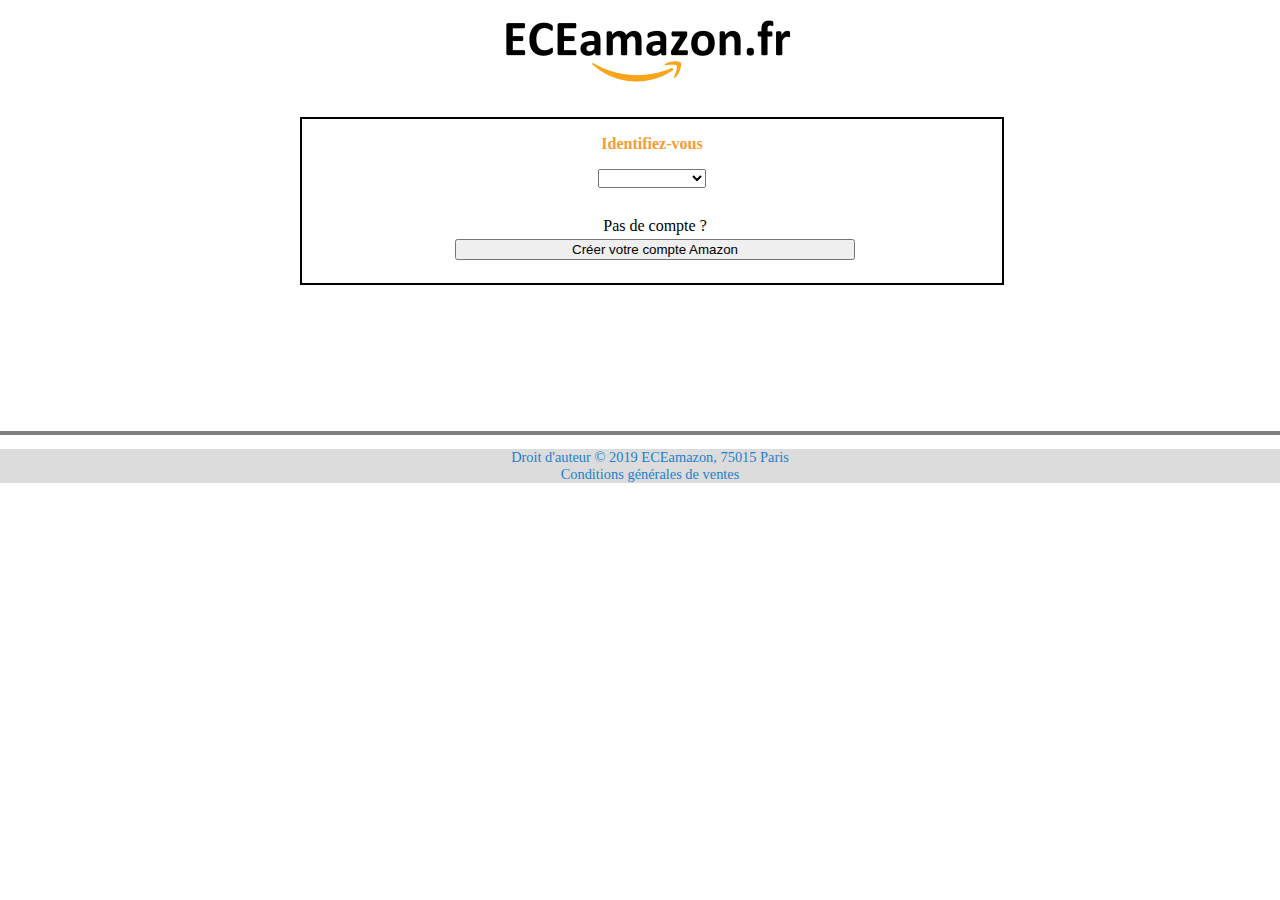
==== connexion.html @ 907a4020 "envoie dossiers" ====
<!--<!DOCTYPE html>
<html>
<head>
	<meta charset="utf-8">
	<link rel="stylesheet" type="text/css" href="style.css">
	<title>
		
	</title>
</head>
<body>
	<div id="formulaire">
		
	
	<form method="post" action="traitement.php">
		<table>
			<tr>
				<td> </td>

			</tr>
			<tr>
				<select  name="type" onChange="location.href=''+this.options[this.selectedIndex].value+'.html';">
				<option> </option>

				<option value="Administrateur"> Administrateur </option>
				

				<option value="Vendeur">Vendeur</option>
				<option value="Acheteur">Acheteur</option>
				</select>
					
					
				
			</tr>
			

			<tr>
				<tr class="question">
					<td > Pas de compte ?</td>
				</tr> 
				<tr>
					<td> 
						<a href="Connexion2.html">
							<input type="button" name="créer" value="Créer votre compte Amazon">
						</a>
						</td>
				</tr>
				
			</tr>

		</table>
	</form>
	</div>

</body>
</html>-->

<!DOCTYPE html>
<html>
<head>
	<meta charset="utf-8">
	<link href="bootstrap.min.css" rel=stylesheet>
	<link rel="stylesheet" href="Connexion.css">
	<title>
		Formulaire connexion
	</title>
</head>
<body>
	<!--<div class="container-fluid"><div class ="row">
		<article class="col-md-12">-->
	
		
	<div id="entete"> <img src="logoamazon3.png" alt="logo"></div>
	<div id="formulaire">
	<form method="post" action="traitement.php">
<p style="color:#F79B34";> <B>Identifiez-vous</B> </p>		<table>

	<tr>
				<td> </td>

			</tr>
			<tr>
				<select  name="type" onChange="location.href=''+this.options[this.selectedIndex].value+'.html';">
				<option> </option>

				<option value="Administrateur"> Administrateur </option>
				

				<option value="Vendeur">Vendeur</option>
				<option value="Acheteur">Acheteur</option>
				</select>
					
					
				
			</tr>
			<br><br>

			<tr>
				<tr class="question">
					<td > Pas de compte ?</td>
				</tr> 
				<tr>
					<td> 
						<a href="Connexion2.html">
							<input type="button" name="créer" value="Créer votre compte Amazon">
						</a>
						</td>
				</tr>
				
			</tr>
			
					
			<!--
			<tr>
				<td>
					<input type="submit" name="valider" value="Valider"> <style>
#survol:hover {color:#F79B34;}
</style>

<input id="survol" style=" border: 2px; cursor: pointer; text-decoration: underline;" type="submit" name="valider" value="Valider votre choix" />
				</td>
			</tr> -->

			

		</table>
	</form>
	<!--</div></article></div>-->
</div>
<br><br><br><br><br><br><br>
<div id="bande1"></div>
 <div id="footer"><p style="color:#1E7FCB";>Droit d'auteur &copy; 2019 ECEamazon, 75015 Paris<br>Conditions générales de ventes</p>
 </div>

</body>
</html>
---- Connexion.css ----
body{
	background-color: white;
	text-align: center;
	margin-left: auto;
    margin-right: auto;
    width:1300px;


}

#entete
{
	margin-top: 20px;
	 margin-left: auto;
    margin-right: auto;
    text-align: center;
    width:100%;

    }

div#formulaire{
	border-width:2px;
    border-style:solid;
    border-color:black;
	text-align: center;
	margin-left: 300px;
	margin-right: 100px;
    margin-top : 25px;
    width:700px;
    margin-bottom: 20px;

}

div#formulaire input {
	margin-right: 150px;
	margin-left: 150px;
	width:400px;
	margin-bottom: 20px;

}

#footer { font-size: .90em;
  width: 100%;
  background-color: #DCDCDC;

 text-align: center;
 }

  #bande1{
  background-color: grey;
  height: 4px;
  width: 100%;
 }
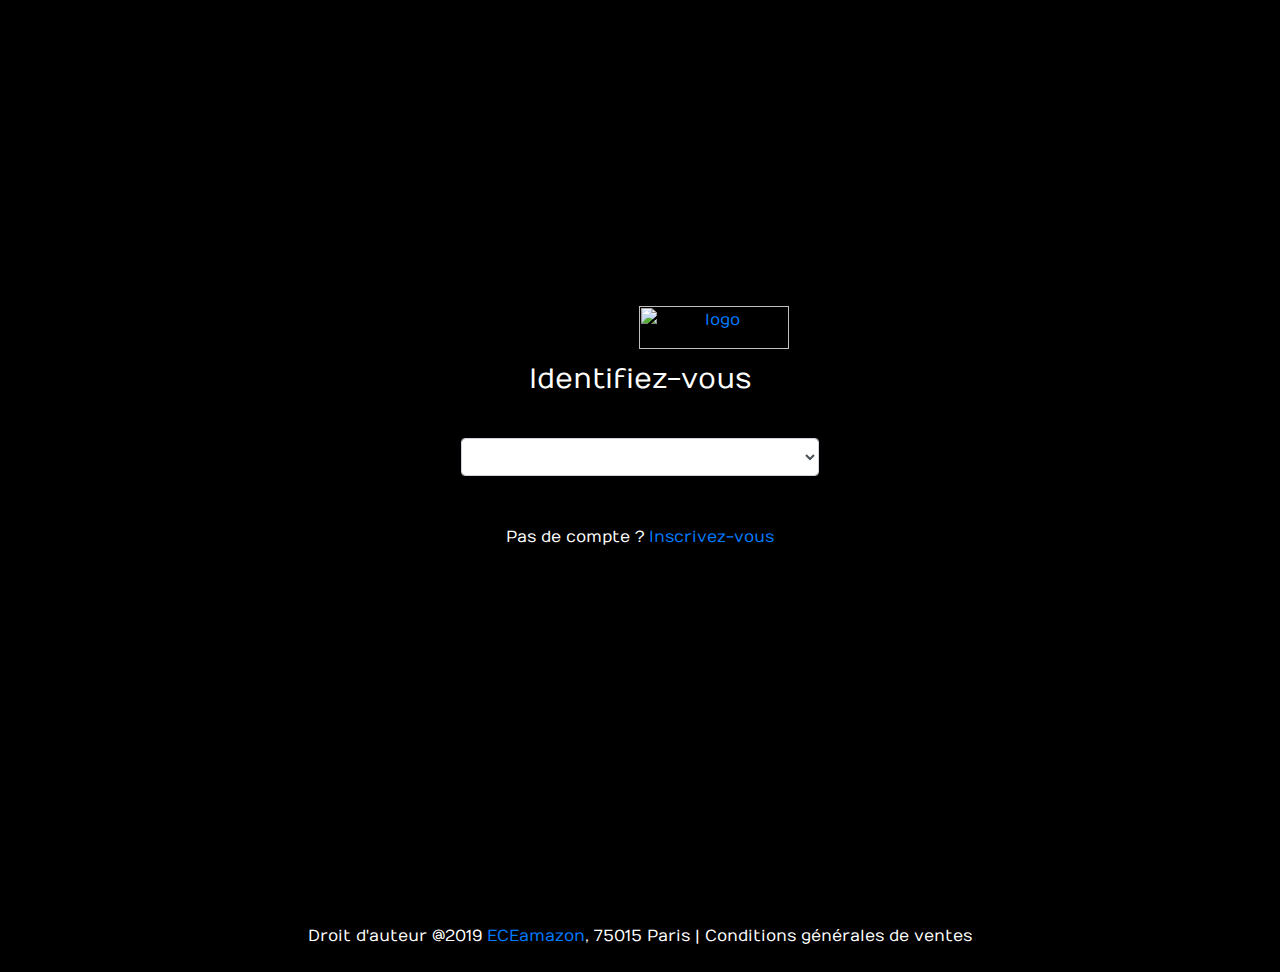
==== commit d451d83f: "Add files via upload" ====
--- a/connexion.html
+++ b/connexion.html
@@ -1,135 +1,212 @@
-<!--<!DOCTYPE html>
-<html>
-<head>
-	<meta charset="utf-8">
-	<link rel="stylesheet" type="text/css" href="style.css">
-	<title>
-		
-	</title>
-</head>
-<body>
-	<div id="formulaire">
-		
-	
-	<form method="post" action="traitement.php">
-		<table>
-			<tr>
-				<td> </td>
-
-			</tr>
-			<tr>
-				<select  name="type" onChange="location.href=''+this.options[this.selectedIndex].value+'.html';">
-				<option> </option>
-
-				<option value="Administrateur"> Administrateur </option>
-				
-
-				<option value="Vendeur">Vendeur</option>
-				<option value="Acheteur">Acheteur</option>
-				</select>
-					
-					
-				
-			</tr>
-			
-
-			<tr>
-				<tr class="question">
-					<td > Pas de compte ?</td>
-				</tr> 
-				<tr>
-					<td> 
-						<a href="Connexion2.html">
-							<input type="button" name="créer" value="Créer votre compte Amazon">
-						</a>
-						</td>
-				</tr>
-				
-			</tr>
-
-		</table>
-	</form>
-	</div>
-
-</body>
-</html>-->
-
-<!DOCTYPE html>
-<html>
-<head>
-	<meta charset="utf-8">
-	<link href="bootstrap.min.css" rel=stylesheet>
-	<link rel="stylesheet" href="Connexion.css">
-	<title>
-		Formulaire connexion
-	</title>
-</head>
-<body>
-	<!--<div class="container-fluid"><div class ="row">
-		<article class="col-md-12">-->
-	
-		
-	<div id="entete"> <img src="logoamazon3.png" alt="logo"></div>
-	<div id="formulaire">
-	<form method="post" action="traitement.php">
-<p style="color:#F79B34";> <B>Identifiez-vous</B> </p>		<table>
-
-	<tr>
-				<td> </td>
-
-			</tr>
-			<tr>
-				<select  name="type" onChange="location.href=''+this.options[this.selectedIndex].value+'.html';">
-				<option> </option>
-
-				<option value="Administrateur"> Administrateur </option>
-				
-
-				<option value="Vendeur">Vendeur</option>
-				<option value="Acheteur">Acheteur</option>
-				</select>
-					
-					
-				
-			</tr>
-			<br><br>
-
-			<tr>
-				<tr class="question">
-					<td > Pas de compte ?</td>
-				</tr> 
-				<tr>
-					<td> 
-						<a href="Connexion2.html">
-							<input type="button" name="créer" value="Créer votre compte Amazon">
-						</a>
-						</td>
-				</tr>
-				
-			</tr>
-			
-					
-			<!--
-			<tr>
-				<td>
-					<input type="submit" name="valider" value="Valider"> <style>
-#survol:hover {color:#F79B34;}
-</style>
-
-<input id="survol" style=" border: 2px; cursor: pointer; text-decoration: underline;" type="submit" name="valider" value="Valider votre choix" />
-				</td>
-			</tr> -->
-
-			
-
-		</table>
-	</form>
-	<!--</div></article></div>-->
-</div>
-<br><br><br><br><br><br><br>
-<div id="bande1"></div>
- <div id="footer"><p style="color:#1E7FCB";>Droit d'auteur &copy; 2019 ECEamazon, 75015 Paris<br>Conditions générales de ventes</p>
- </div>
-
-</body>
-</html>
+<link href="//maxcdn.bootstrapcdn.com/bootstrap/4.1.1/css/bootstrap.min.css" rel="stylesheet" id="bootstrap-css">
+<script src="//maxcdn.bootstrapcdn.com/bootstrap/4.1.1/js/bootstrap.min.js"></script>
+<script src="//cdnjs.cloudflare.com/ajax/libs/jquery/3.2.1/jquery.min.js"></script>
+<!DOCTYPE html>
+<html>
+<head>
+	<meta charset="utf-8">
+	<link href="bootstrap.min.css" rel=stylesheet>
+	<link rel="stylesheet" href="Connexion.css">
+     
+    <!--Bootsrap 4 CDN-->
+	<link rel="stylesheet" href="https://stackpath.bootstrapcdn.com/bootstrap/4.1.3/css/bootstrap.min.css" integrity="sha384-MCw98/SFnGE8fJT3GXwEOngsV7Zt27NXFoaoApmYm81iuXoPkFOJwJ8ERdknLPMO" crossorigin="anonymous">
+    
+    <!--Fontawesome CDN-->
+	<link rel="stylesheet" href="https://use.fontawesome.com/releases/v5.3.1/css/all.css" integrity="sha384-mzrmE5qonljUremFsqc01SB46JvROS7bZs3IO2EmfFsd15uHvIt+Y8vEf7N7fWAU" crossorigin="anonymous">
+	<title>
+		Formulaire connexion
+	</title>
+    
+    <style type="text/css">
+@import url('https://fonts.googleapis.com/css?family=Numans');
+
+html,body{
+background-image: url('img/fond1.jpg');
+background-size: cover;
+background-repeat: no-repeat;
+background-color: black;
+width: 100%;
+height: 100%;
+font-family: 'Numans', sans-serif;
+}
+
+.container{
+height: 100%;
+align-content: center;
+}
+
+
+
+.card{
+height: 200px;
+margin-top: auto;
+margin-bottom: auto;
+width: 400px;
+background-color: rgba(0,0,0,0.5) !important;
+}
+
+.social_icon span{
+font-size: 60px;
+margin-left: 10px;
+color: #FFC312;
+}
+
+.social_icon span:hover{
+color: white;
+cursor: pointer;
+}
+
+.card-header h3{
+color: white;
+}
+
+.social_icon{
+position: absolute;
+right: 20px;
+top: -45px;
+}
+
+.input-group-prepend span{
+width: 50px;
+background-color: #FFC312;
+color: black;
+border:0 !important;
+}
+
+input:focus{
+outline: 0 0 0 0  !important;
+box-shadow: 0 0 0 0 !important;
+
+}
+
+
+
+.login_btn{
+color: black;
+background-color: #FFC312;
+width: 100px;
+}
+
+.login_btn:hover{
+color: black;
+background-color: white;
+}
+
+.links{
+color: white;
+}
+
+.links a{
+margin-left: 4px;
+}
+
+       img {
+ display: block;
+ width: 150px;
+ height: 43px;
+}
+        
+  
+}
+        
+        .colorf { background-color: black;
+                  border-color: black;
+         }
+
+
+.colorc{
+    color: darkorange;
+        }
+
+.btn-black{background-color: black;
+        color: white;}
+
+.footer {
+  left: 0;
+  bottom: 0;
+  width: 100%;
+  background-color: black;
+  color: white;
+  text-align: center;
+ box-shadow: 1px 1px 12px black;
+   
+}
+    </style>
+</head>
+    
+   <body>
+
+<div class="container">
+	<div class="d-flex justify-content-center h-100">
+		<div class="card">
+			<div class="card-header">
+				<h3>Identifiez-vous</h3>
+				<div class="d-flex justify-content-end social_icon">
+                    <a href="index.html"><img src="img/logoamazon3.png" alt="logo"></a>
+					<span><i class="fab fa-facebook-square"></i></span>
+					<span><i class="fab fa-twitter-square"></i></span>
+					<span><i class="fab fa-youtube-square"></i></span>
+				</div>
+			</div>
+			<div class="card-body">
+				<form method="post" action="traitementVendeur.php">
+					 <div class="form-group">
+                         <select  class="form-control" name="type" onChange="location.href=''+this.options[this.selectedIndex].value+'.html';">
+				        <option> </option>
+
+				        <option value="Administrateur"> Administrateur </option>
+				        <option value="Vendeur">Vendeur</option>
+				        <option value="Acheteur">Acheteur</option>
+				</select>
+                    </div>
+				</form>
+			</div>
+            
+            			<div class="card-footer">
+				<div class="d-flex justify-content-center links">
+					Pas de compte ?<a href="Connexion2.html"> Inscrivez-vous</a>
+				</div>
+
+			</div>
+
+		</div>
+	</div>
+</div>
+    
+     <!-- Footer -->
+		<footer class="footer">
+
+			<!-- container -->
+			<div class="container-fluid">
+
+                <div class="row">
+                <div class="col-sm-12 colorf col-padding">
+                    
+				    <button class="btn  btn-black btn-lg"><i class="fab fa-facebook"></i></button>
+                    <button class="btn btn-black btn-lg"><i class="fab fa-twitter"></i></button>
+                    <button class="btn btn-black btn-lg"><i class="fab fa-youtube"></i></button>
+                    
+
+					</div>
+                </div>
+				<!-- row -->
+				<div class="row ">
+
+					<!-- copyright -->
+					<div class="col-sm-12 colorf">
+						<span class="copyright">Droit d'auteur @2019 <a href="index.html/#Accueil">ECEamazon</a>, 75015 Paris | Conditions générales de ventes <br> <br> </span>
+					</div>
+					<!-- /copyright -->
+
+
+				</div>
+				<!-- /row -->
+
+			</div>
+			<!-- /container -->
+
+		</footer>
+		<!-- /Footer -->
+
+    </body>
+</html>